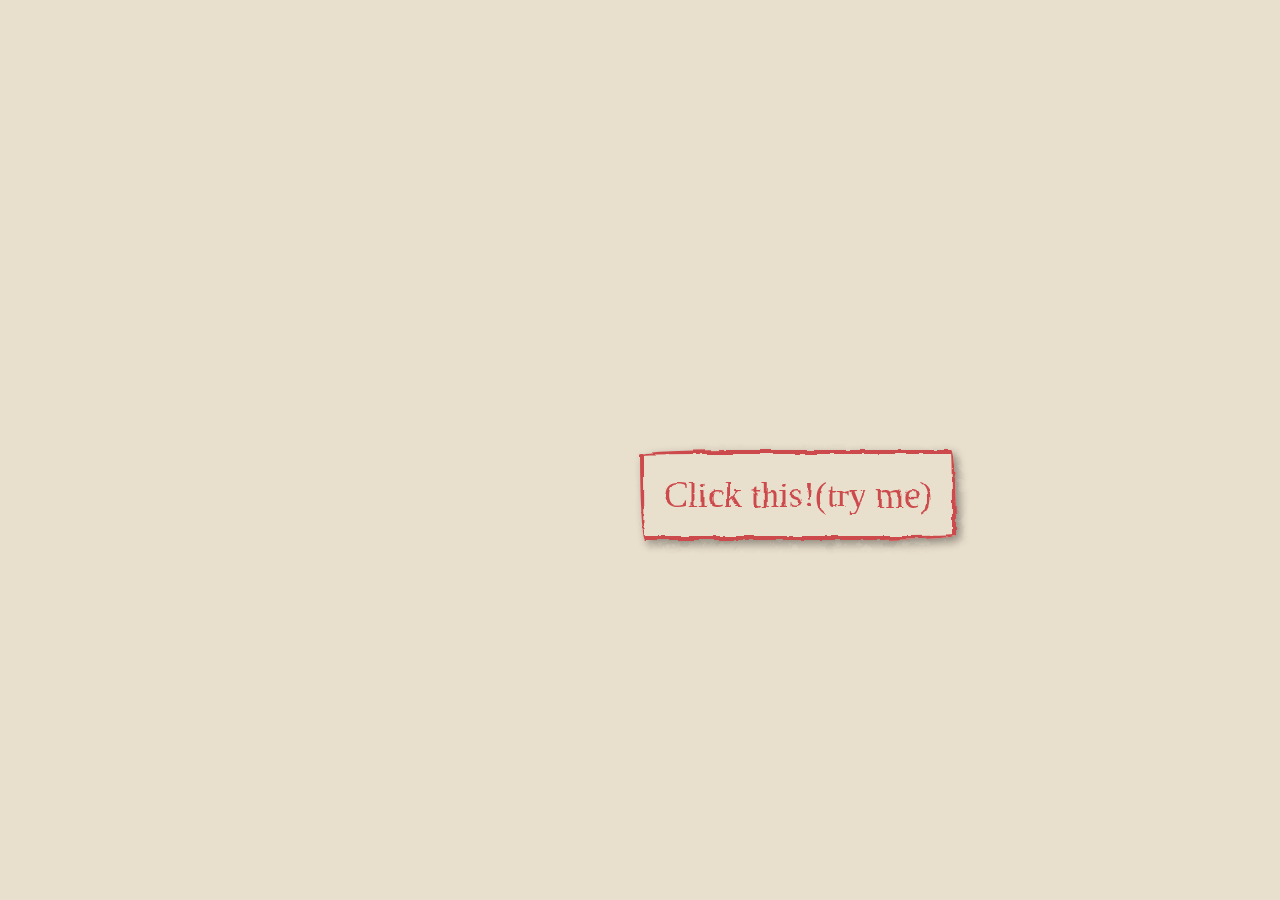
==== index.html @ 49e2cc47 "project setup and add features" ====
<!DOCTYPE html>
<html lang="en">

<head>
    <meta charset="UTF-8">
    <meta name="viewport" content="width=device-width, initial-scale=1.0">
    <link rel="stylesheet" href="styles.css">
    <title>Click Button</title>
</head>

<body>
    <div class="button-box">
        <a href="/cats.html" style="text-decoration: none; color: inherit;">
            <div class="button crayon-border">Click this!(try me)</div>
        </a>
        <svg style="display: none;">
            <defs>
                <filter id="crayon-texture">
                    <!-- 1. Generate random noise to roughen the edges -->
                    <feTurbulence type="fractalNoise" baseFrequency="0.06" numOctaves="4" result="noise" />
                    <!-- 2. Distort the original shape using the noise map -->
                    <feDisplacementMap in="SourceGraphic" in2="noise" scale="4" xChannelSelector="R"
                        yChannelSelector="G" />
                </filter>
            </defs>
        </svg>
    </div>
    <script src="script.js"></script>
</body>

</html>
---- styles.css ----
*{
    margin: 0;
    padding: 0;
}
body{
    background-color: rgb(233, 223, 205);
}
.button-box {
  display: flex;
  height: 100vh;
  justify-content: center;
  align-items: center;
  color: #cd4a4c;
}

.button {
  cursor: pointer;  
  border: 4px solid #cd4a4c;
  padding: 20px;
  font-family: "Rawrote Demo";
  font-size: 36px;
  box-shadow: 4px 4px 10px rgba(0, 0, 0, 0.40);
  position:absolute;
  transition: top .15s ease,
                left .15s ease;
}
.crayon-border{
    border-radius: 255px 15px 225px 15px / 15px 225px 15px 255px;
    filter: url(#crayon-texture);
}
.position{
    position: absolute;
    top: 87vh;
    left: 83vw;
}
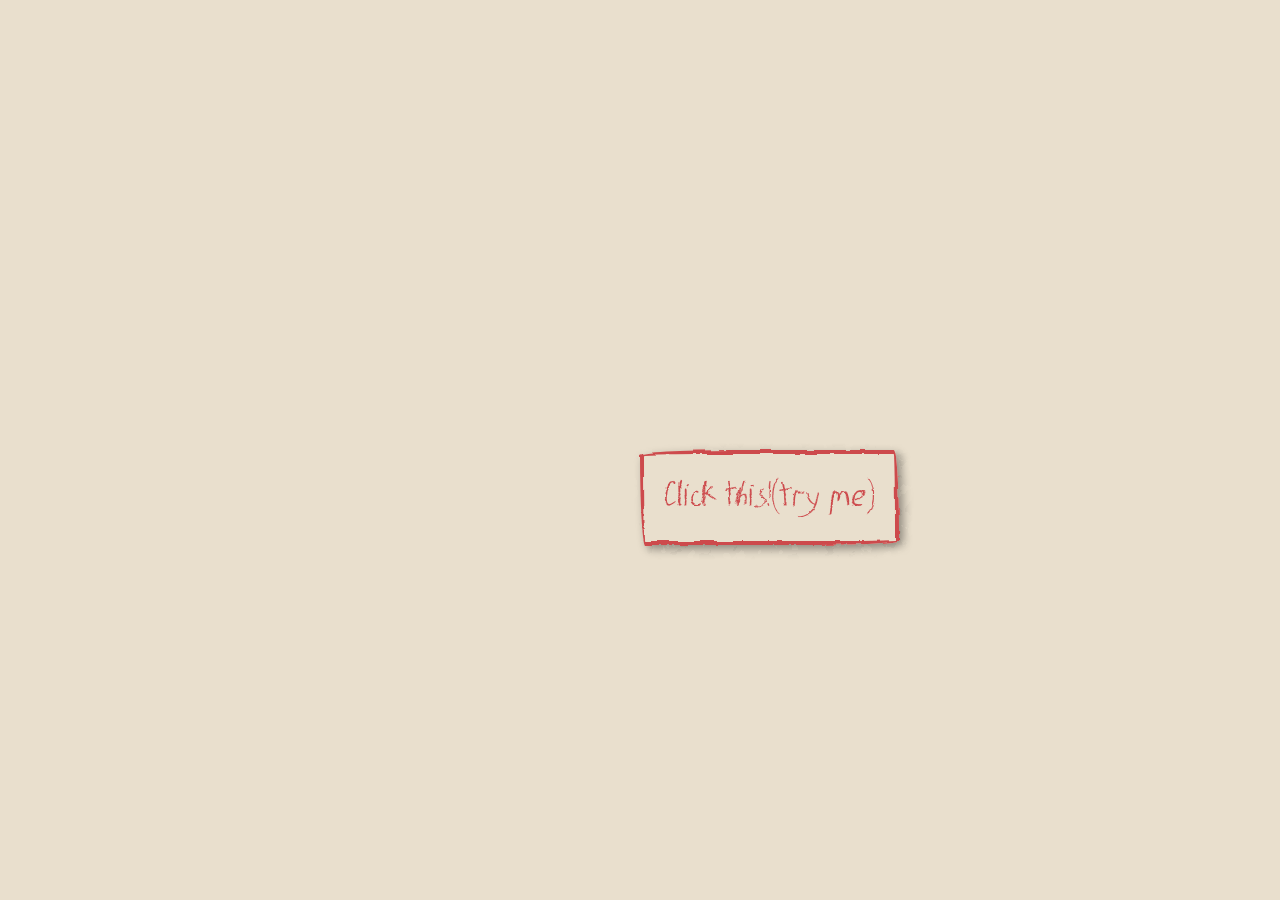
==== commit 70977aba: "feat: add clear project structure and sound effect" ====
--- a/index.html
+++ b/index.html
@@ -4,13 +4,13 @@
 <head>
     <meta charset="UTF-8">
     <meta name="viewport" content="width=device-width, initial-scale=1.0">
-    <link rel="stylesheet" href="styles.css">
+    <link rel="stylesheet" href="/styles/styles.css">
     <title>Click Button</title>
 </head>
 
 <body>
     <div class="button-box">
-        <a href="/cats.html" style="text-decoration: none; color: inherit;">
+        <a href="cats.html" id="button-link" style="text-decoration: none; color: inherit;">
             <div class="button crayon-border">Click this!(try me)</div>
         </a>
         <svg style="display: none;">
--- a/styles/styles.css
+++ b/styles/styles.css
@@ -0,0 +1,47 @@
+*{
+    margin: 0;
+    padding: 0;
+}
+@font-face {
+    font-family: "Rawrote";
+    src: url("/fonts/rawrote-demo.ttf") format("truetype");
+}
+body{
+    background-color: rgb(233, 223, 205);
+}
+.button-box {
+  display: flex;
+  height: 100vh;
+  justify-content: center;
+  align-items: center;
+  color: #cd4a4c;
+}
+
+.button {
+  cursor: pointer;  
+  border: 4px solid #cd4a4c;
+  padding: 20px;
+  font-family: "Rawrote";
+  font-size: 36px;
+  box-shadow: 4px 4px 10px rgba(0, 0, 0, 0.40);
+  position:absolute;
+  transition: top .15s ease,
+                left .15s ease;
+}
+.crayon-border{
+    border-radius: 255px 15px 225px 15px / 15px 225px 15px 255px;
+    filter: url(#crayon-texture);
+}
+.position{
+    position: absolute;
+    top: 87vh;
+    left: 83vw;
+}
+@media (max-width: 700px){
+    .button {
+        border: 4px solid #cd4a4c;
+        padding: 10px;
+        font-size: 22px;
+        position:absolute;
+    }
+}
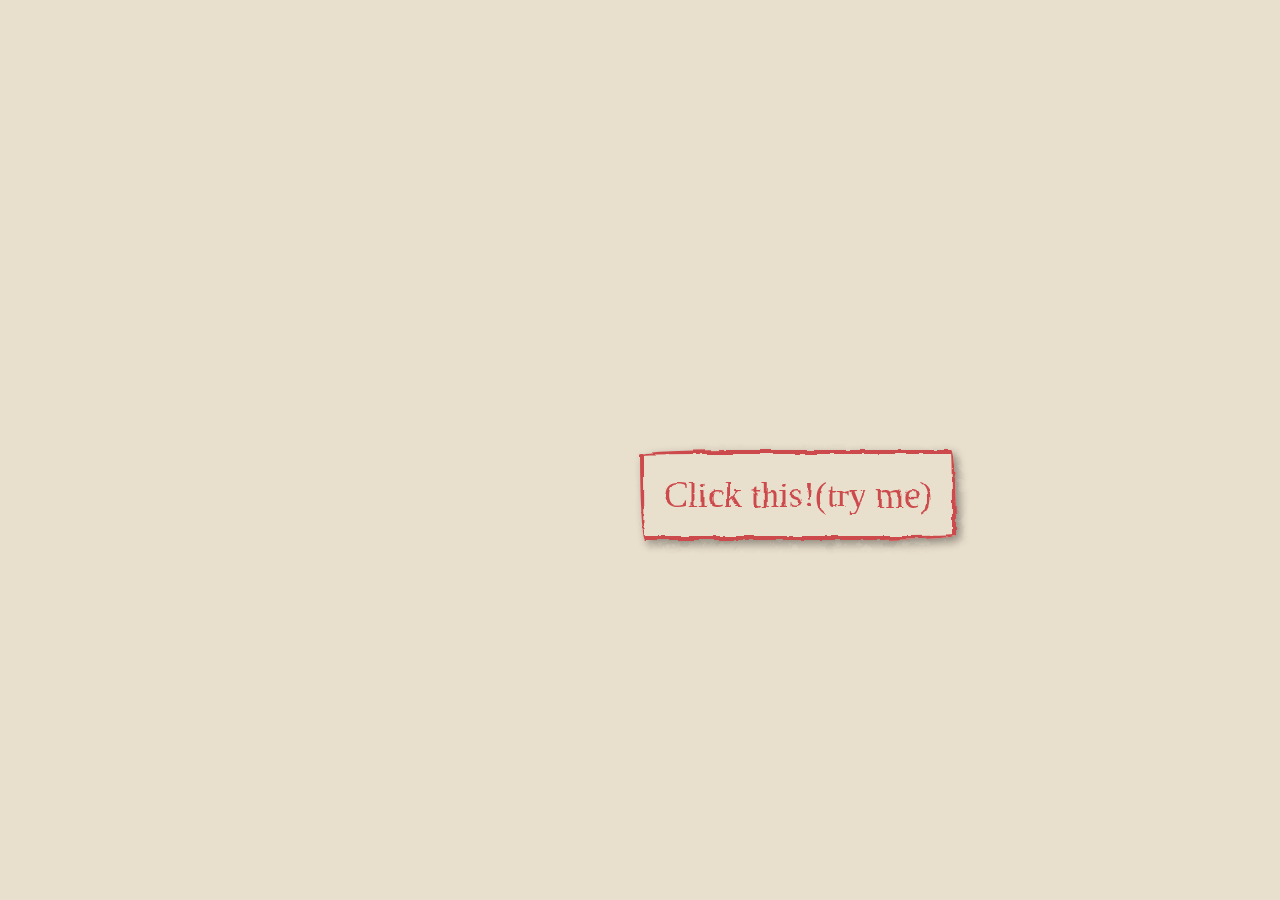
==== commit 658f719c: "fix: fix paths" ====
--- a/index.html
+++ b/index.html
@@ -4,7 +4,7 @@
 <head>
     <meta charset="UTF-8">
     <meta name="viewport" content="width=device-width, initial-scale=1.0">
-    <link rel="stylesheet" href="/styles/styles.css">
+    <link rel="stylesheet" href="styles/styles.css">
     <title>Click Button</title>
 </head>
 
--- a/styles/styles.css
+++ b/styles/styles.css
@@ -4,7 +4,7 @@
 }
 @font-face {
     font-family: "Rawrote";
-    src: url("/fonts/rawrote-demo.ttf") format("truetype");
+    src: url("fonts/rawrote-demo.ttf") format("truetype");
 }
 body{
     background-color: rgb(233, 223, 205);
